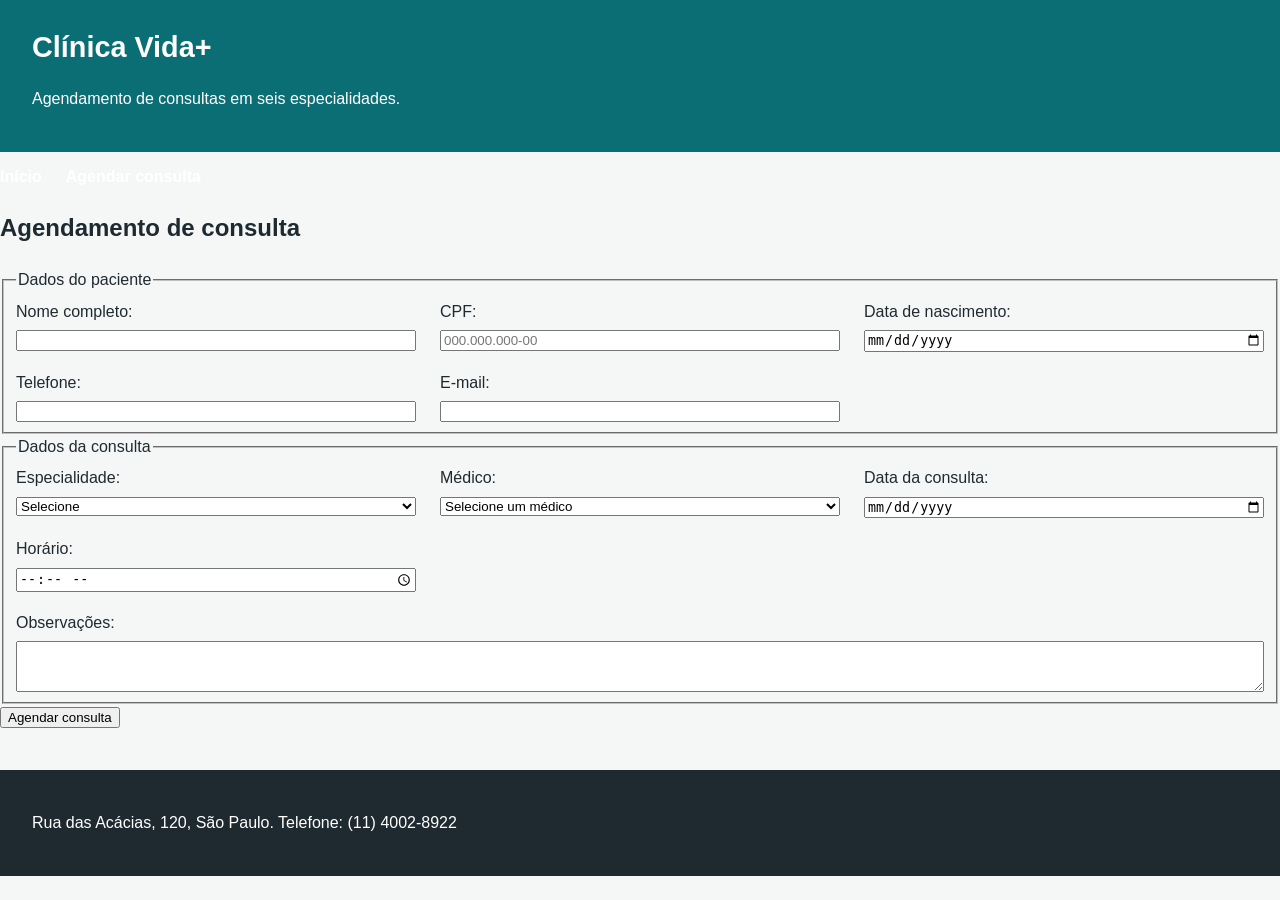
==== agendamento.html @ 3e83cd29 "Merge pull request #2 from viniisx/feature/agendamento formulario de agendamento" ====
<!DOCTYPE html>
<html lang="pt-BR">
<head>
    <meta charset="UTF-8">
    <meta name="viewport" content="width=device-width, initial-scale=1.0">
    <link rel="stylesheet" href="assets/css/site.css">
    <title>Agendamento - Clínica Vida+</title>
</head>
<body>
    <header>
        <h1>Clínica Vida+</h1>
        <p>Agendamento de consultas em seis especialidades.</p>
    </header>

    <nav>
        <ul>
            <li><a href="index.html">Início</a></li>
            <li><a href="agendamento.html">Agendar consulta</a></li>
        </ul>
    </nav>

    <main>
        <h2>Agendamento de consulta</h2>

       
<form class="form-agendamento" action="/agendamento" method="post">

    <fieldset>
        <legend>Dados do paciente</legend>

        <div class="form-grid">

            <div class="campo">
                <label for="nome">Nome completo:</label>
                <input
                    type="text"
                    id="nome"
                    name="nome"
                    minlength="5"
                    required
                >
            </div>

            <div class="campo">
                <label for="cpf">CPF:</label>
                <input
                    type="text"
                    id="cpf"
                    name="cpf"
                    placeholder="000.000.000-00"
                    pattern="\d{3}\.\d{3}\.\d{3}-\d{2}"
                    required
                >
            </div>

            <div class="campo">
                <label for="nascimento">Data de nascimento:</label>
                <input
                    type="date"
                    id="nascimento"
                    name="nascimento"
                    required
                >
            </div>

            <div class="campo">
                <label for="telefone">Telefone:</label>
                <input
                    type="tel"
                    id="telefone"
                    name="telefone"
                    required
                >
            </div>

            <div class="campo">
                <label for="email">E-mail:</label>
                <input
                    type="email"
                    id="email"
                    name="email"
                    required
                >
            </div>

        </div>
    </fieldset>

    <fieldset>
        <legend>Dados da consulta</legend>

        <div class="form-grid">

            <div class="campo">
                <label for="especialidade">Especialidade:</label>
                <select id="especialidade" name="especialidade" required>
                    <option value="">Selecione</option>
                    <option value="cardiologia">Cardiologia</option>
                    <option value="pediatria">Pediatria</option>
                    <option value="ortopedia">Ortopedia</option>
                </select>
            </div>

            <div class="campo">
                <label for="medico">Médico:</label>
                <select id="medico" name="medico" required>
                    <option value="">Selecione um médico</option>
                </select>
            </div>

            <div class="campo">
                <label for="data">Data da consulta:</label>
                <input
                    type="date"
                    id="data"
                    name="data"
                    min="2026-09-01"
                    required
                >
            </div>

            <div class="campo">
                <label for="horario">Horário:</label>
                <input
                    type="time"
                    id="horario"
                    name="horario"
                    min="08:00"
                    max="18:00"
                    required
                >
            </div>

            <div class="campo campo-largo">
                <label for="observacoes">Observações:</label>
                <textarea
                    id="observacoes"
                    name="observacoes"
                    rows="3"
                    maxlength="300"
                ></textarea>
            </div>

        </div>
    </fieldset>

    <button type="submit">Agendar consulta</button>

</form>


    </main>

    <footer>
        <p>
            Rua das Acácias, 120, São Paulo.
            Telefone: (11) 4002-8922
        </p>
    </footer>
</body>
</html>
---- assets/css/site.css ----
:root {
  --vida-primaria:   #0B6E75;
  --vida-secundaria: #2E9E7E;
  --vida-destaque:   #E4572E;
  --vida-fundo:      #F4F7F6;
  --vida-texto:      #1F2A30;
  --vida-borda:      #D6E2E0;
}
* { box-sizing: border-box; }
body {
  margin: 0;
  font-family: 'Segoe UI', Arial, sans-serif;
  font-size: 1rem;   line-height: 1.6;
  color: var(--vida-texto);
  background-color: var(--vida-fundo);

} header {
  background-color: var(--vida-primaria);
  color: #FFFFFF;
  padding: 24px 32px;
}
header h1 { margin: 0; font-size: 1.8rem; }

nav ul {
  display: flex;                 /* os itens do menu, lado a lado */
  gap: 24px;
  list-style: none;
  margin: 12px 0 0 0;
  padding: 0;
}
nav a { color: #FFFFFF; text-decoration: none; font-weight: 600; }


table { width: 100%; border-collapse: collapse; background-color: #FFFFFF; }

th {
  background-color: var(--vida-primaria);
  color: #FFFFFF;
  text-align: left;
  padding: 12px 16px;
}

td { padding: 12px 16px; border-bottom: 1px solid var(--vida-borda); }

footer {
  background-color: var(--vida-texto);
  color: #FFFFFF;
  padding: 24px 32px;
  margin-top: 40px;
}




.form-grid {
    display: grid;
    grid-template-columns: 1fr;
    gap: 18px 24px;
}

.campo {
    display: flex;
    flex-direction: column;
    gap: 6px;
}

.campo-largo {
    grid-column: 1 / -1;
}

.campo input:focus,
.campo select:focus,
.campo textarea:focus {
    outline: 3px solid #C84B31;
}


@media (min-width: 640px) {
    .form-grid {
        grid-template-columns: repeat(2, 1fr);
    }
}


@media (min-width: 1024px) {
    .form-grid {
        grid-template-columns: repeat(3, 1fr);
    }
}
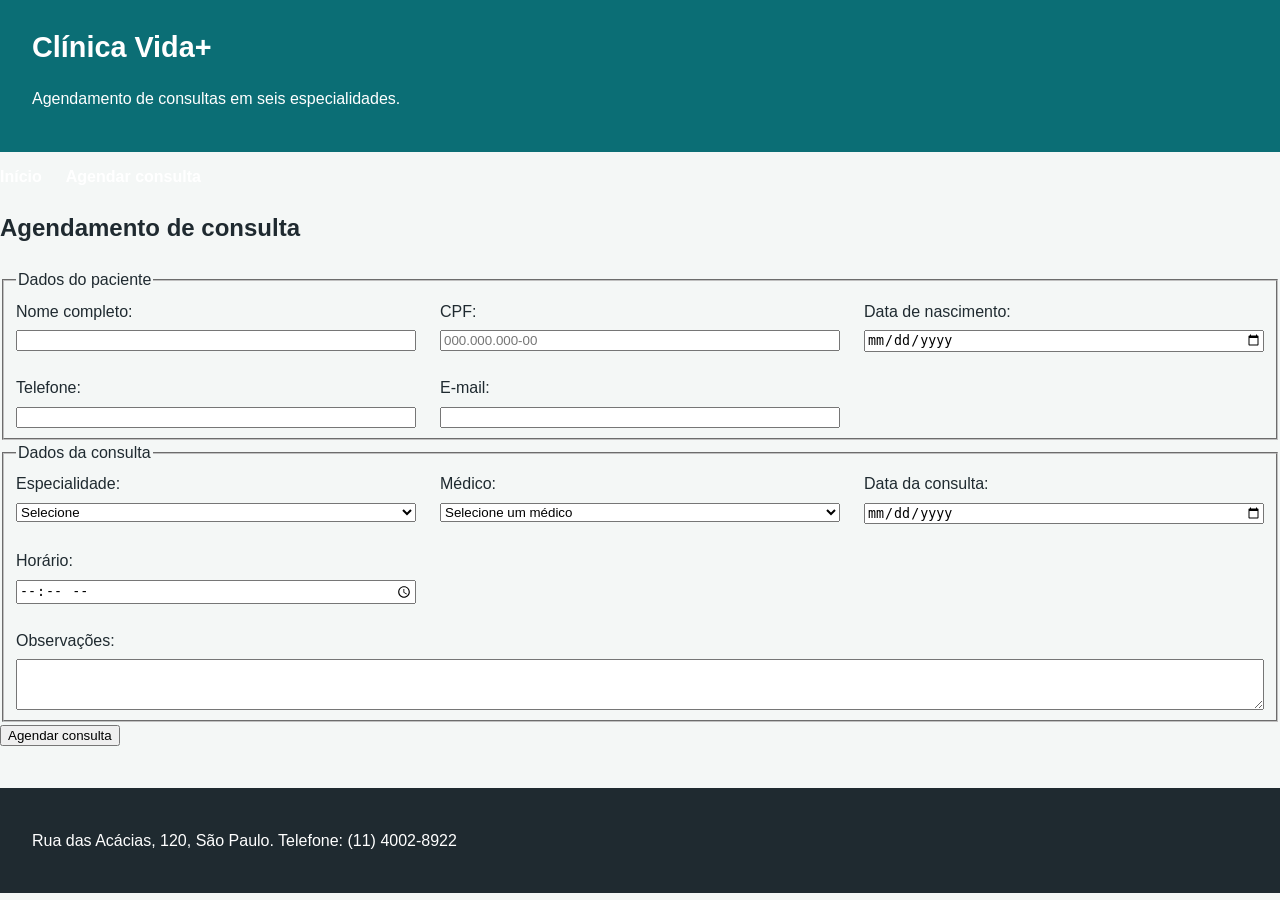
==== commit 0949593d: "feat: validacao e filtro em JavaScript no agendamento" ====
--- a/agendamento.html
+++ b/agendamento.html
@@ -6,6 +6,8 @@
     <meta name="viewport" content="width=device-width, initial-scale=1.0">
     <link rel="stylesheet" href="assets/css/site.css">
     <title>Agendamento - Clínica Vida+</title>
+    <script src="assets/js/agendamento.js" defer></script>
+  
 </head>
 <body>
     <header>
@@ -23,9 +25,8 @@
     <main>
         <h2>Agendamento de consulta</h2>
 
-       
-<form class="form-agendamento" action="/agendamento" method="post">
-
+   <form id="form-agendamento" class="form-agendamento" action="#" method="post">
+   
     <fieldset>
         <legend>Dados do paciente</legend>
 
@@ -43,17 +44,16 @@
             </div>
 
             <div class="campo">
-                <label for="cpf">CPF:</label>
-                <input
-                    type="text"
-                    id="cpf"
-                    name="cpf"
-                    placeholder="000.000.000-00"
-                    pattern="\d{3}\.\d{3}\.\d{3}-\d{2}"
-                    required
-                >
-            </div>
-
+    <label for="cpf">CPF:</label>
+    <input
+        type="text"
+        id="cpf"
+        name="cpf"
+        placeholder="000.000.000-00"
+        required
+    >
+         <span class="aviso" id="aviso-cpf"></span>
+        </div>
             <div class="campo">
                 <label for="nascimento">Data de nascimento:</label>
                 <input
@@ -102,13 +102,15 @@
                 </select>
             </div>
 
-            <div class="campo">
-                <label for="medico">Médico:</label>
+             <div class="campo">
+               <label for="medico">Médico:</label>
                 <select id="medico" name="medico" required>
-                    <option value="">Selecione um médico</option>
-                </select>
-            </div>
-
+                  <option value="">Selecione um médico</option>
+                  <option value="Dr. Carlos Mendes">Dr. Carlos Mendes</option>
+                  <option value="Dra. Ana Oliveira">Dra. Ana Oliveira</option>
+                 <option value="Dr. Pedro Santos">Dr. Pedro Santos</option>
+                    </select>
+                </div>
             <div class="campo">
                 <label for="data">Data da consulta:</label>
                 <input
@@ -118,6 +120,7 @@
                     min="2026-09-01"
                     required
                 >
+                <span class="aviso" id="aviso-data"></span>
             </div>
 
             <div class="campo">
@@ -130,6 +133,7 @@
                     max="18:00"
                     required
                 >
+                <span class="aviso" id="aviso-horario"></span>
             </div>
 
             <div class="campo campo-largo">
@@ -144,6 +148,8 @@
 
         </div>
     </fieldset>
+
+    <p id="resumo-agendamento" class="oculto"></p>
 
     <button type="submit">Agendar consulta</button>
 
--- a/assets/css/site.css
+++ b/assets/css/site.css
@@ -87,3 +87,16 @@
         grid-template-columns: repeat(3, 1fr);
     }
 }
+
+.oculto {
+    display: none;
+}
+
+.aviso {
+    color: #C84B31;
+    font-size: 0.9rem;
+}
+
+.campo-invalido {
+    border-color: #C84B31;
+}
